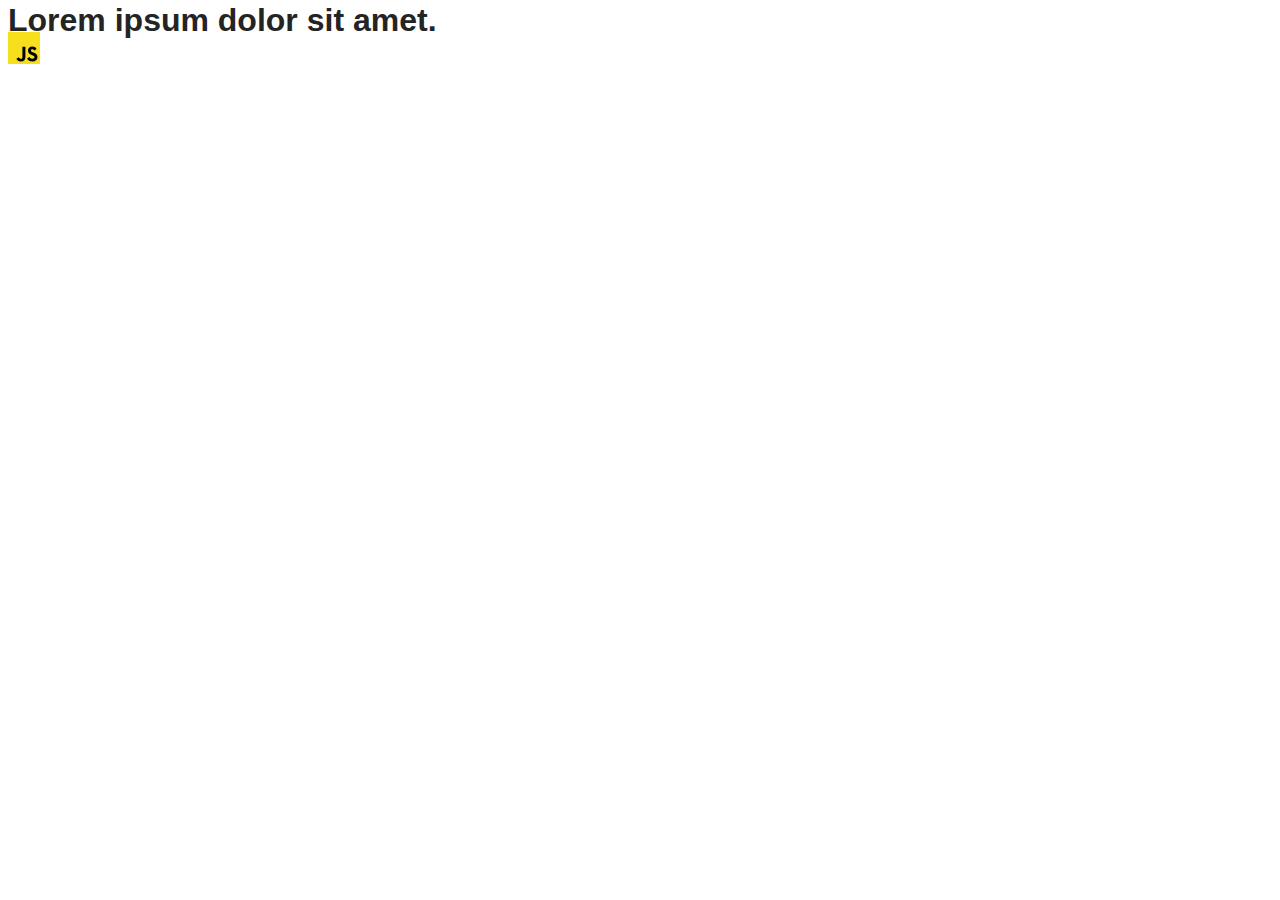
==== src/index.html @ 9d4d9536 "Initial commit" ====
<!DOCTYPE html>
<html lang="en">
  <head>
    <meta charset="UTF-8" />
    <link rel="icon" type="image/svg+xml" href="/favicon.svg" />
    <meta name="viewport" content="width=device-width, initial-scale=1.0" />
    <title>Vanilla App Template</title>
    <link rel="stylesheet" href="./css/styles.css" />
  </head>
  <body>
    <load ="partials/header.html" />

    <section>
      <h1>Lorem ipsum dolor sit amet.</h1>
      <!-- Path to images as from index.html file -->
      <img src="./img/javascript.svg" alt="" />
    </section>

    <!-- Loads the specified .html file -->
    <load ="partials/vite-promo.html" />

    <script type="module" src="/main.js"></script>
  </body>
</html>
---- src/css/styles.css ----
/**
  |============================
  | include css partials with
  | default @import url()
  |============================
*/
@import url('./reset.css');
@import url('./vite-promo.css');
@import url('./header.css');

:root {
  font-family: Inter, Avenir, Helvetica, Arial, sans-serif;
  font-size: 16px;
  line-height: 24px;
  font-weight: 400;

  color: #242424;
  background-color: rgba(255, 255, 255, 0.87);

  font-synthesis: none;
  text-rendering: optimizeLegibility;
  -webkit-font-smoothing: antialiased;
  -moz-osx-font-smoothing: grayscale;
  -webkit-text-size-adjust: 100%;
}
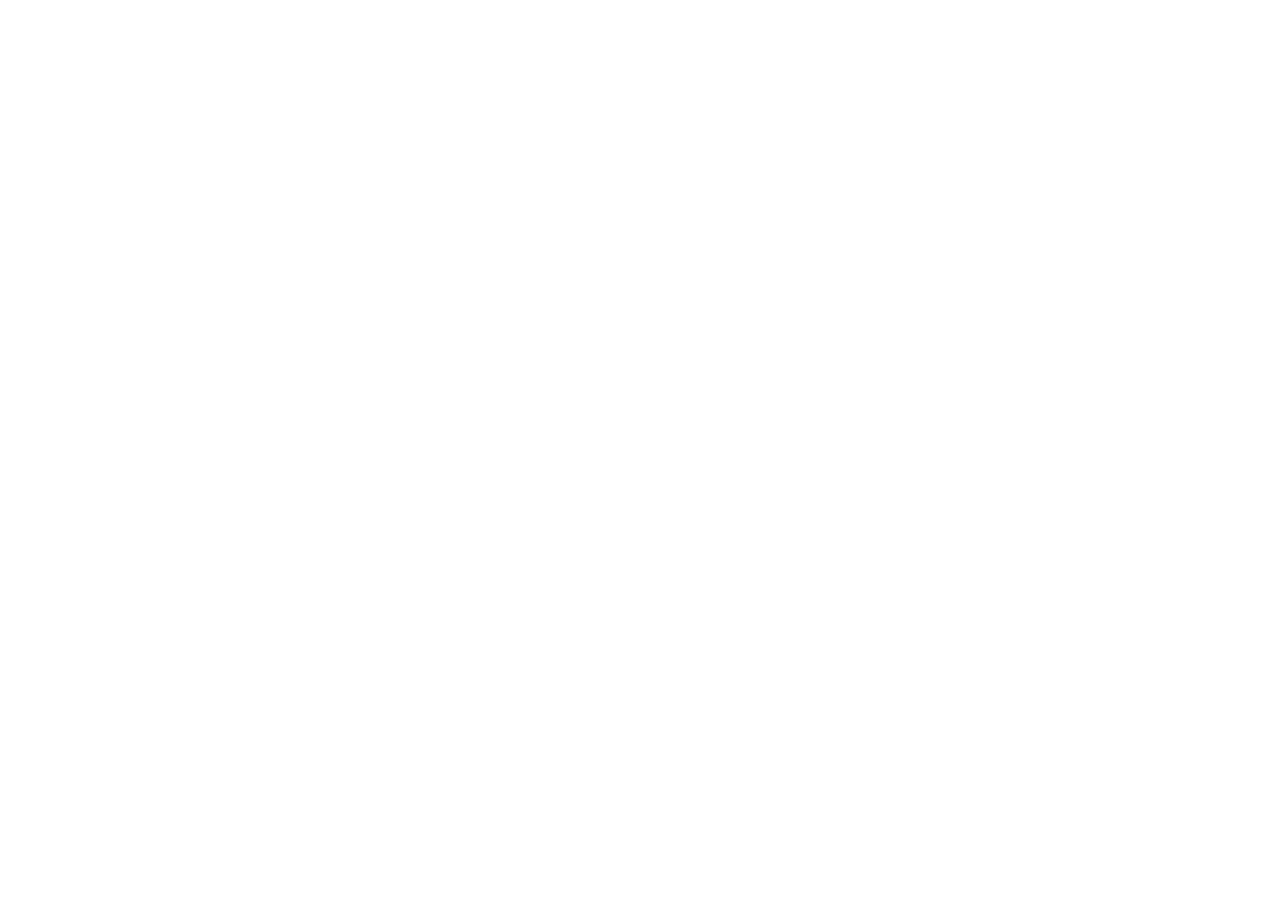
==== commit 11f70ddb: "js" ====
--- a/src/index.html
+++ b/src/index.html
@@ -8,17 +8,14 @@
     <link rel="stylesheet" href="./css/styles.css" />
   </head>
   <body>
-    <load ="partials/header.html" />
+    <load ="./01-gallery.html" />
 
-    <section>
+    <!-- <section>
       <h1>Lorem ipsum dolor sit amet.</h1>
-      <!-- Path to images as from index.html file -->
       <img src="./img/javascript.svg" alt="" />
-    </section>
+    </section> -->
+    <!-- <load ="partials/vite-promo.html" /> -->
 
-    <!-- Loads the specified .html file -->
-    <load ="partials/vite-promo.html" />
-
-    <script type="module" src="/main.js"></script>
+    <script type="module" src="./js/01-gallery.js"></script>
   </body>
 </html>
--- a/src/css/styles.css
+++ b/src/css/styles.css
@@ -8,7 +8,7 @@
 @import url('./vite-promo.css');
 @import url('./header.css');
 
-:root {
+/* :root {
   font-family: Inter, Avenir, Helvetica, Arial, sans-serif;
   font-size: 16px;
   line-height: 24px;
@@ -22,4 +22,24 @@
   -webkit-font-smoothing: antialiased;
   -moz-osx-font-smoothing: grayscale;
   -webkit-text-size-adjust: 100%;
+} */
+.gallery {
+  list-style: none;
+  display: flex;
+  flex-wrap: wrap;
+  align-items: center;
+  justify-content: center;
+  row-gap: 30px;
+  column-gap: 20px;
+  max-width: 900px;
+  margin-left: auto;
+  margin-right: auto;
 }
+.gallery-link {
+  text-decoration: none;
+}
+.gallery-image {
+  width: 260px;
+  height: 190px;
+  cursor: pointer;
+}
